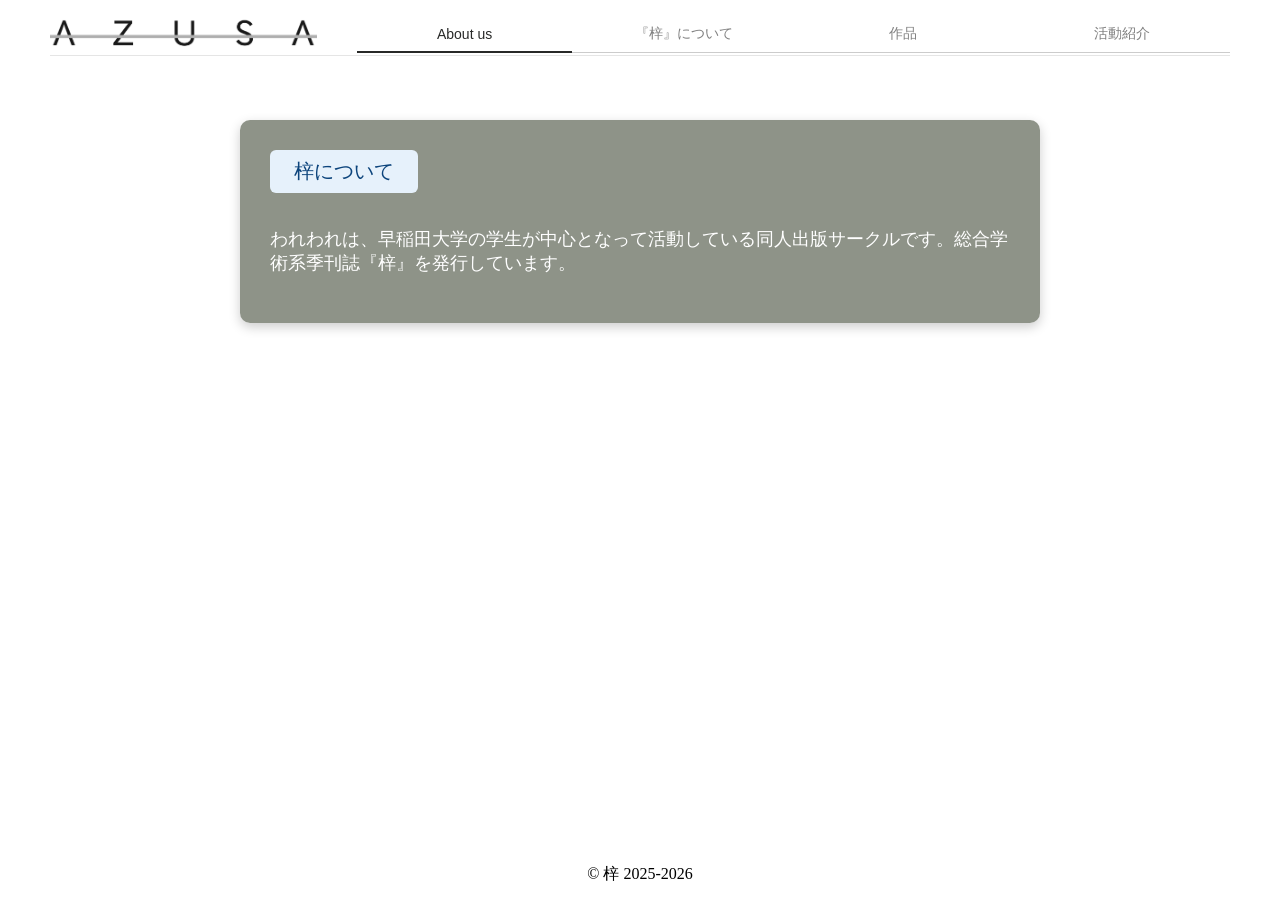
==== index.html @ dfa5ceeb "Update index.html" ====
<head>
  <meta charset="utf-8">
  <meta name="viewport" content="width=device-width">
  <link href="styles/style.css" rel="stylesheet" />
  <title>梓｜Azusa</title>
  <style>
.background {
position: fixed;
top: 0; left: 0;
width: 100%;
height: 100%;
background: url('background.jpg') no-repeat center / cover;
z-index: -1;
}
</style>
</head>
<body>
  <div class="background"></div>

<header id="header">
  <div class="header-top">
    <h1>
      <a href="index.html"><img src="icon.png" alt="梓ロゴ"></a>
    </h1>
    <!-- PC用タブ（スマホでは非表示） -->
    <nav class="tabs" id="tabs-pc">
      <button class="tab-btn active" onclick="switchTab(0)">About us</button>
      <button class="tab-btn" onclick="switchTab(1)">『梓』について</button>
      <button class="tab-btn" onclick="switchTab(2)">作品</button>
      <button class="tab-btn" onclick="switchTab(3)">活動紹介</button>
    </nav>
    <!-- ハンバーガーボタン（スマホのみ表示） -->
    <button class="burger" id="burger" onclick="toggleNav()" aria-label="メニュー">
      <span></span><span></span><span></span>
    </button>
  </div>
  <!-- スマホ用ドロップダウンタブ -->
  <nav class="tabs-mobile" id="tabs-mobile">
    <button class="tab-btn active" onclick="switchTab(0); closeNav()">About us</button>
    <button class="tab-btn" onclick="switchTab(1); closeNav()">『梓』について</button>
    <button class="tab-btn" onclick="switchTab(2); closeNav()">作品</button>
    <button class="tab-btn" onclick="switchTab(3); closeNav()">活動紹介</button>
  </nav>
</header>

  <main class="content-box">
    <div class="tab-panel active" id="tab0">
      <h2>梓について</h2>
      <p>われわれは、早稲田大学の学生が中心となって活動している同人出版サークルです。総合学術系季刊誌『梓』を発行しています。</p>
    </div>
    <div class="tab-panel" id="tab1">
      <h2>『梓』について</h2>
      <p>『梓』は総合学術系雑誌であり、「ノージャンル」で「特定の領域にとらわれない」ことをモットーに活動しています。学術系文章やエッセイ、小説などを掲載しています。また今後は取材のコーナーも設ける予定です。2026年2月に創刊号となる『梓 2026 winter』を発行し、「文学フリマ広島8」で販売しました。また2026年5月には「文学フリマ東京42」で『梓 2026 spring』を販売する予定です。</p>
    </div>
    <div class="tab-panel" id="tab2">
      <h2>作品</h2>
      <ul>
        <li><a href="2026winter.html">『梓 2026 winter』</a></li>
        <li><a href="2026spring.html">『梓 2026 spring』</a></li>
      </ul>
    </div>
    <div class="tab-panel" id="tab3">
      <h2>活動紹介</h2>
      <ul>
        <li><a href="https://bunfree.net/event/hiroshima08/">文学フリマ広島8</a>に出店しました</li>
        <li><a href="https://bunfree.net/event/tokyo42/">文学フリマ東京42</a>に出店しました</li>
      </ul>
    </div>
  </main>

  <footer id="footer">
    © 梓 2025-2026
  </footer>

  <script>
function switchTab(i) {
  // PC・スマホ両方のタブボタンを同期
  document.querySelectorAll('.tab-btn').forEach((b, j) => b.classList.toggle('active', i === j));
  document.querySelectorAll('.tab-panel').forEach((p, j) => p.classList.toggle('active', i === j));
}

function toggleNav() {
  document.getElementById('burger').classList.toggle('open');
  document.getElementById('tabs-mobile').classList.toggle('open');
}

function closeNav() {
  document.getElementById('burger').classList.remove('open');
  document.getElementById('tabs-mobile').classList.remove('open');
}
  </script>
</body>
</html>
---- styles/style.css ----
/* ===== リセット・基本 ===== */
*, *::before, *::after {
  box-sizing: border-box;
}
html {
  scroll-padding-top: 100px;
}
body {
  margin: 0;
  padding-top: 100px;
  padding-bottom: 60px;
}
/* ===== 背景 ===== */
.background {
  position: fixed;
  top: 0;
  left: 0;
  width: 100%;
  height: 100%;
  background: url('../background.jpg') no-repeat center / cover;
  z-index: -1;
}
/* ===== ヘッダー ===== */
header {
  width: 100%;
  background: #ffffff;
  color: #282928;
  padding: 15px 50px;
  position: fixed;
  top: 0;
  left: 0;
  z-index: 10;
}
.header-top {
  display: flex;
  align-items: center;
  justify-content: space-between;
  width: 100%;
}
header h1 {
  margin: 0;
}
header h1 img {
  display: block;
  height: 40px;
  width: auto;
  opacity: 0.9;
}
/* ===== タブ ===== */
.tabs {
  display: flex;
  flex: 1;
  gap: 4px;
  margin-left: 40px;
  border-bottom: 1.5px solid rgba(0, 0, 0, 0.2);
}
.tab-btn {
  flex: 1;
  text-align: center;
  background: none;
  border: none;
  border-bottom: 2.5px solid transparent;
  margin-bottom: -1.5px;
  padding: 8px 16px;
  font-size: 14px;
  color: rgba(0, 0, 0, 0.5);
  cursor: pointer;
  transition: color 0.2s;
}
.tab-btn.active {
  color: #282928;
  border-bottom-color: #282928;
  font-weight: 500;
}
.tab-btn:hover {
  color: rgba(0, 0, 0, 0.8);
}
.tab-panel {
  display: none;
}
.tab-panel.active {
  display: block;
}
/* ===== 見出し ===== */
h2 {
  display: inline-block;
  font-size: 20px;
  font-weight: 500;
  border-radius: 6px;
  padding: 8px 24px;
  background: #E6F1FB;
  color: #0C447C;
  margin: 0 0 16px;
}
/* ===== コンテンツボックス ===== */
.content-box {
  display: block;
  width: min(90%, 800px);
  margin: 20px auto;
  padding: 30px;
  background-color: rgba(123, 129, 116, 0.85);
  border-radius: 10px;
  font-size: 18px;
  color: white;
  box-shadow: 0 4px 12px rgba(0, 0, 0, 0.2);
}
/* ===== ハンバーガーボタン ===== */
.burger {
  display: none;
  flex-direction: column;
  justify-content: space-between;
  width: 28px;
  height: 20px;
  background: none;
  border: none;
  cursor: pointer;
  padding: 0;
}
.burger span {
  display: block;
  width: 100%;
  height: 2px;
  background: #282928;
  transition: all 0.3s;
}
.burger.open span:nth-child(1) {
  transform: translateY(9px) rotate(45deg);
}
.burger.open span:nth-child(2) {
  opacity: 0;
}
.burger.open span:nth-child(3) {
  transform: translateY(-9px) rotate(-45deg);
}
/* ===== スマホ用ドロップダウン ===== */
.tabs-mobile {
  display: flex;
  flex-direction: column;
  width: 100%;
  background: #ffffff;
  border-top: 1px solid rgba(0, 0, 0, 0.1);
  overflow: hidden;
  max-height: 0;
  transition: max-height 0.3s ease;
}
.tabs-mobile.open {
  display: flex;
  max-height: 300px;
}
.tabs-mobile .tab-btn {
  flex: none;
  text-align: left;
  padding: 14px 24px;
  border-bottom: 1px solid rgba(0, 0, 0, 0.05);
  font-size: 15px;
  color: rgba(0, 0, 0, 0.6);
}
.tabs-mobile .tab-btn.active {
  color: #282928;
  border-bottom-color: #282928;
  border-left: 3px solid #282928;
}
/* ===== スマホ時の切り替え ===== */
@media (max-width: 768px) {
  .burger {
    display: flex;
  }
  #tabs-pc {
    display: none;
  }
}
/* ===== フッター ===== */
footer {
  width: 100%;
  background: #ffffff;
  color: #000000;
  text-align: center;
  padding: 15px 0;
  position: fixed;
  bottom: 0;
  left: 0;
  z-index: 10;
}
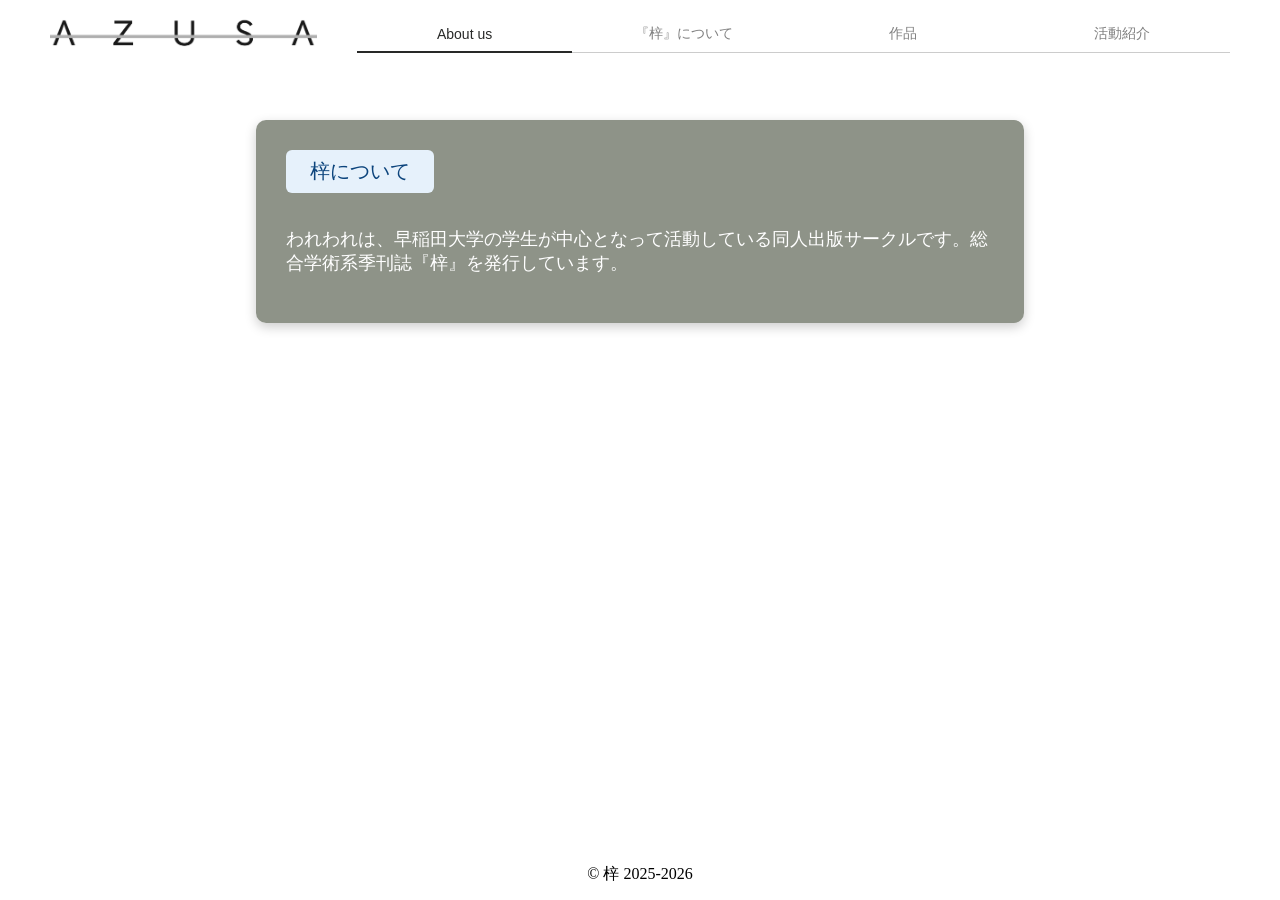
==== commit 3f038565: "Update index.html" ====
--- a/index.html
+++ b/index.html
@@ -4,15 +4,17 @@
   <link href="styles/style.css" rel="stylesheet" />
   <title>梓｜Azusa</title>
   <style>
-.background {
-position: fixed;
-top: 0; left: 0;
-width: 100%;
-height: 100%;
-background: url('background.jpg') no-repeat center / cover;
-z-index: -1;
-}
-</style>
+  <style>
+    .background {
+      position: fixed;
+      top: 0;
+      left: 0;
+      width: 100%;
+      height: 100%;
+      background: url('background.jpg') no-repeat center / cover;
+      z-index: -1;
+    }
+  </style>
 </head>
 <body>
   <div class="background"></div>
--- a/styles/style.css
+++ b/styles/style.css
@@ -95,7 +95,7 @@
 /* ===== コンテンツボックス ===== */
 .content-box {
   display: block;
-  width: min(90%, 800px);
+  width: 60%;
   margin: 20px auto;
   padding: 30px;
   background-color: rgba(123, 129, 116, 0.85);
@@ -134,7 +134,7 @@
 }
 /* ===== スマホ用ドロップダウン ===== */
 .tabs-mobile {
-  display: flex;
+  display: none;
   flex-direction: column;
   width: 100%;
   background: #ffffff;
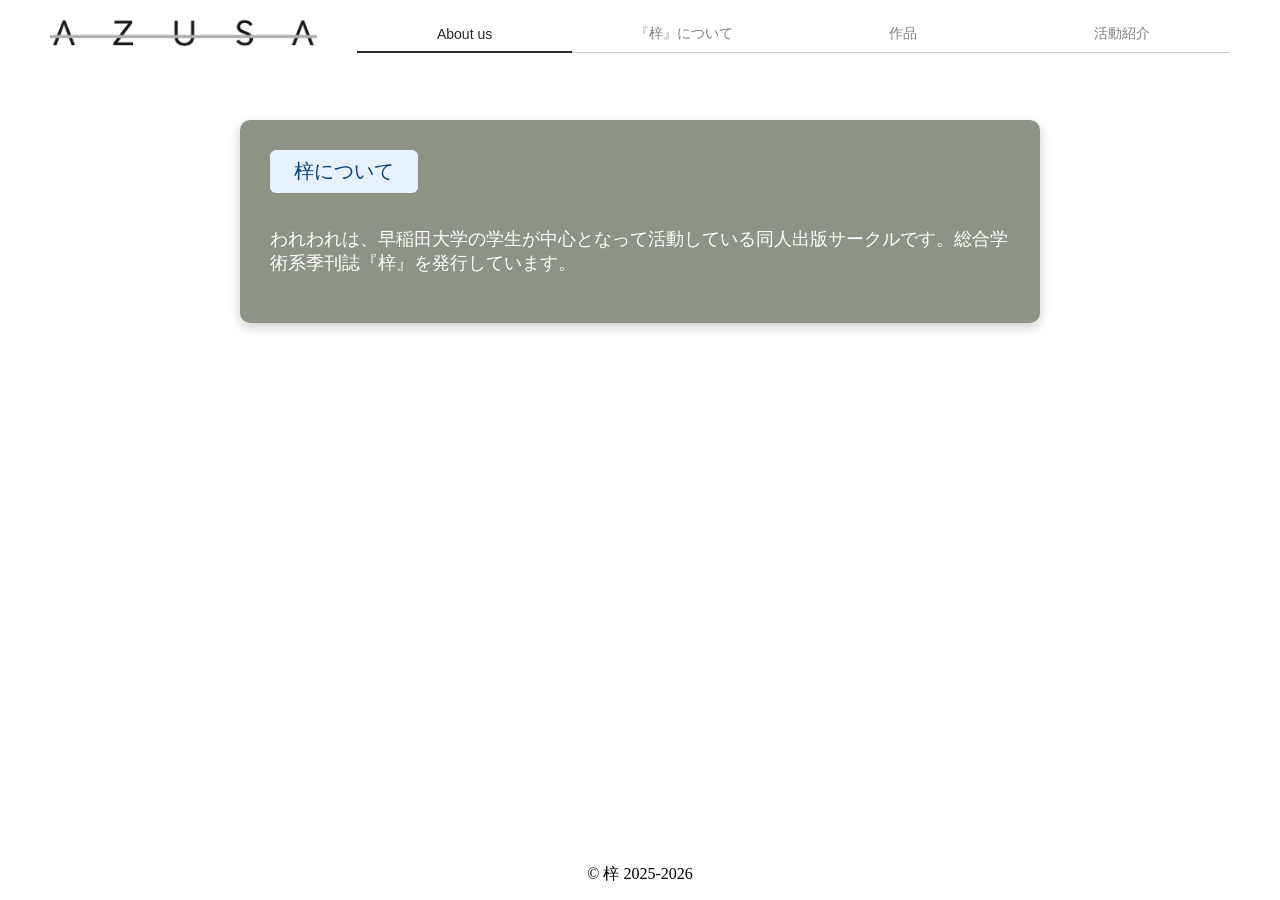
==== commit 252c83a5: "Update index.html" ====
--- a/index.html
+++ b/index.html
@@ -1,16 +1,15 @@
+<!DOCTYPE html>
+<html lang="ja">
 <head>
   <meta charset="utf-8">
   <meta name="viewport" content="width=device-width">
   <link href="styles/style.css" rel="stylesheet" />
   <title>梓｜Azusa</title>
   <style>
-  <style>
     .background {
       position: fixed;
-      top: 0;
-      left: 0;
-      width: 100%;
-      height: 100%;
+      top: 0; left: 0;
+      width: 100%; height: 100%;
       background: url('background.jpg') no-repeat center / cover;
       z-index: -1;
     }
@@ -18,33 +17,19 @@
 </head>
 <body>
   <div class="background"></div>
-
-<header id="header">
-  <div class="header-top">
-    <h1>
-      <a href="index.html"><img src="icon.png" alt="梓ロゴ"></a>
-    </h1>
-    <!-- PC用タブ（スマホでは非表示） -->
-    <nav class="tabs" id="tabs-pc">
-      <button class="tab-btn active" onclick="switchTab(0)">About us</button>
-      <button class="tab-btn" onclick="switchTab(1)">『梓』について</button>
-      <button class="tab-btn" onclick="switchTab(2)">作品</button>
-      <button class="tab-btn" onclick="switchTab(3)">活動紹介</button>
-    </nav>
-    <!-- ハンバーガーボタン（スマホのみ表示） -->
-    <button class="burger" id="burger" onclick="toggleNav()" aria-label="メニュー">
-      <span></span><span></span><span></span>
-    </button>
-  </div>
-  <!-- スマホ用ドロップダウンタブ -->
-  <nav class="tabs-mobile" id="tabs-mobile">
-    <button class="tab-btn active" onclick="switchTab(0); closeNav()">About us</button>
-    <button class="tab-btn" onclick="switchTab(1); closeNav()">『梓』について</button>
-    <button class="tab-btn" onclick="switchTab(2); closeNav()">作品</button>
-    <button class="tab-btn" onclick="switchTab(3); closeNav()">活動紹介</button>
-  </nav>
-</header>
-
+  <header id="header">
+    <div class="header-top">
+      <h1>
+        <a href="index.html"><img src="icon.png" alt="梓ロゴ"></a>
+      </h1>
+      <nav class="tabs">
+        <button class="tab-btn active" onclick="switchTab(0)">About us</button>
+        <button class="tab-btn" onclick="switchTab(1)">『梓』について</button>
+        <button class="tab-btn" onclick="switchTab(2)">作品</button>
+        <button class="tab-btn" onclick="switchTab(3)">活動紹介</button>
+      </nav>
+    </div>
+  </header>
   <main class="content-box">
     <div class="tab-panel active" id="tab0">
       <h2>梓について</h2>
@@ -69,27 +54,14 @@
       </ul>
     </div>
   </main>
-
   <footer id="footer">
     © 梓 2025-2026
   </footer>
-
   <script>
-function switchTab(i) {
-  // PC・スマホ両方のタブボタンを同期
-  document.querySelectorAll('.tab-btn').forEach((b, j) => b.classList.toggle('active', i === j));
-  document.querySelectorAll('.tab-panel').forEach((p, j) => p.classList.toggle('active', i === j));
-}
-
-function toggleNav() {
-  document.getElementById('burger').classList.toggle('open');
-  document.getElementById('tabs-mobile').classList.toggle('open');
-}
-
-function closeNav() {
-  document.getElementById('burger').classList.remove('open');
-  document.getElementById('tabs-mobile').classList.remove('open');
-}
+    function switchTab(i) {
+      document.querySelectorAll('.tab-btn').forEach((b, j) => b.classList.toggle('active', i === j));
+      document.querySelectorAll('.tab-panel').forEach((p, j) => p.classList.toggle('active', i === j));
+    }
   </script>
 </body>
 </html>
--- a/styles/style.css
+++ b/styles/style.css
@@ -1,183 +1,90 @@
-/* ===== リセット・基本 ===== */
-*, *::before, *::after {
-  box-sizing: border-box;
-}
-html {
-  scroll-padding-top: 100px;
-}
-body {
-  margin: 0;
-  padding-top: 100px;
-  padding-bottom: 60px;
-}
-/* ===== 背景 ===== */
+*, *::before, *::after { box-sizing: border-box; }
+html { scroll-padding-top: 100px; }
+body { margin: 0; padding-top: 100px; padding-bottom: 60px; }
+
 .background {
-  position: fixed;
-  top: 0;
-  left: 0;
-  width: 100%;
-  height: 100%;
+  position: fixed; top: 0; left: 0;
+  width: 100%; height: 100%;
   background: url('../background.jpg') no-repeat center / cover;
   z-index: -1;
 }
-/* ===== ヘッダー ===== */
+
 header {
-  width: 100%;
-  background: #ffffff;
-  color: #282928;
-  padding: 15px 50px;
-  position: fixed;
-  top: 0;
-  left: 0;
-  z-index: 10;
+  width: 100%; background: #ffffff; color: #282928;
+  padding: 15px 50px; position: fixed; top: 0; left: 0; z-index: 10;
 }
 .header-top {
-  display: flex;
-  align-items: center;
-  justify-content: space-between;
-  width: 100%;
+  display: flex; align-items: center;
+  justify-content: space-between; width: 100%;
 }
-header h1 {
-  margin: 0;
-}
-header h1 img {
-  display: block;
-  height: 40px;
-  width: auto;
-  opacity: 0.9;
-}
-/* ===== タブ ===== */
+header h1 { margin: 0; }
+header h1 img { display: block; height: 40px; width: auto; opacity: 0.9; }
+
 .tabs {
-  display: flex;
-  flex: 1;
-  gap: 4px;
+  display: flex; flex: 1; gap: 4px;
   margin-left: 40px;
-  border-bottom: 1.5px solid rgba(0, 0, 0, 0.2);
+  border-bottom: 1.5px solid rgba(0,0,0,0.2);
 }
 .tab-btn {
-  flex: 1;
-  text-align: center;
-  background: none;
-  border: none;
-  border-bottom: 2.5px solid transparent;
-  margin-bottom: -1.5px;
-  padding: 8px 16px;
-  font-size: 14px;
-  color: rgba(0, 0, 0, 0.5);
-  cursor: pointer;
-  transition: color 0.2s;
+  flex: 1; text-align: center; background: none; border: none;
+  border-bottom: 2.5px solid transparent; margin-bottom: -1.5px;
+  padding: 8px 16px; font-size: 14px; color: rgba(0,0,0,0.5);
+  cursor: pointer; transition: color 0.2s;
 }
-.tab-btn.active {
-  color: #282928;
-  border-bottom-color: #282928;
-  font-weight: 500;
+.tab-btn.active { color: #282928; border-bottom-color: #282928; font-weight: 500; }
+.tab-btn:hover { color: rgba(0,0,0,0.8); }
+.tab-panel { display: none; }
+.tab-panel.active { display: block; }
+
+h2 {
+  display: inline-block; font-size: 20px; font-weight: 500;
+  border-radius: 6px; padding: 8px 24px;
+  background: #E6F1FB; color: #0C447C; margin: 0 0 16px;
 }
-.tab-btn:hover {
-  color: rgba(0, 0, 0, 0.8);
-}
-.tab-panel {
-  display: none;
-}
-.tab-panel.active {
-  display: block;
-}
-/* ===== 見出し ===== */
-h2 {
-  display: inline-block;
-  font-size: 20px;
-  font-weight: 500;
-  border-radius: 6px;
-  padding: 8px 24px;
-  background: #E6F1FB;
-  color: #0C447C;
-  margin: 0 0 16px;
-}
-/* ===== コンテンツボックス ===== */
-.content-box {
-  display: block;
-  width: 60%;
-  margin: 20px auto;
-  padding: 30px;
-  background-color: rgba(123, 129, 116, 0.85);
-  border-radius: 10px;
-  font-size: 18px;
-  color: white;
-  box-shadow: 0 4px 12px rgba(0, 0, 0, 0.2);
-}
-/* ===== ハンバーガーボタン ===== */
+
 .burger {
-  display: none;
-  flex-direction: column;
-  justify-content: space-between;
-  width: 28px;
-  height: 20px;
-  background: none;
-  border: none;
-  cursor: pointer;
-  padding: 0;
+  display: none; flex-direction: column; justify-content: space-between;
+  width: 28px; height: 20px; background: none; border: none;
+  cursor: pointer; padding: 0;
 }
 .burger span {
-  display: block;
-  width: 100%;
-  height: 2px;
-  background: #282928;
-  transition: all 0.3s;
+  display: block; width: 100%; height: 2px;
+  background: #282928; transition: all 0.3s;
 }
-.burger.open span:nth-child(1) {
-  transform: translateY(9px) rotate(45deg);
-}
-.burger.open span:nth-child(2) {
-  opacity: 0;
-}
-.burger.open span:nth-child(3) {
-  transform: translateY(-9px) rotate(-45deg);
-}
-/* ===== スマホ用ドロップダウン ===== */
+
 .tabs-mobile {
-  display: none;
-  flex-direction: column;
-  width: 100%;
-  background: #ffffff;
-  border-top: 1px solid rgba(0, 0, 0, 0.1);
-  overflow: hidden;
-  max-height: 0;
-  transition: max-height 0.3s ease;
-}
-.tabs-mobile.open {
-  display: flex;
-  max-height: 300px;
+  display: none; flex-direction: column; width: 100%;
+  background: #ffffff; border-top: 1px solid rgba(0,0,0,0.1);
+  overflow: hidden; max-height: 0; transition: max-height 0.3s ease;
 }
 .tabs-mobile .tab-btn {
-  flex: none;
-  text-align: left;
-  padding: 14px 24px;
-  border-bottom: 1px solid rgba(0, 0, 0, 0.05);
-  font-size: 15px;
-  color: rgba(0, 0, 0, 0.6);
+  flex: none; text-align: left; padding: 14px 24px;
+  border-bottom: 1px solid rgba(0,0,0,0.05);
+  font-size: 15px; color: rgba(0,0,0,0.6);
 }
 .tabs-mobile .tab-btn.active {
-  color: #282928;
-  border-bottom-color: #282928;
+  color: #282928; border-bottom-color: #282928;
   border-left: 3px solid #282928;
 }
-/* ===== スマホ時の切り替え ===== */
+
 @media (max-width: 768px) {
-  .burger {
-    display: flex;
-  }
-  #tabs-pc {
-    display: none;
+  .burger { display: flex; }
+  #tabs-pc { display: none; }
+  .content-box {
+    width: 95%;
+    padding: 20px;
+    font-size: 16px;
   }
 }
-/* ===== フッター ===== */
+
+.content-box {
+  display: block; width: min(90%, 800px); margin: 20px auto; padding: 30px;
+  background-color: rgba(123,129,116,0.85); border-radius: 10px;
+  font-size: 18px; color: white; box-shadow: 0 4px 12px rgba(0,0,0,0.2);
+}
+
 footer {
-  width: 100%;
-  background: #ffffff;
-  color: #000000;
-  text-align: center;
-  padding: 15px 0;
-  position: fixed;
-  bottom: 0;
-  left: 0;
-  z-index: 10;
+  width: 100%; background: #ffffff; color: #000000;
+  text-align: center; padding: 15px 0;
+  position: fixed; bottom: 0; left: 0; z-index: 10;
 }
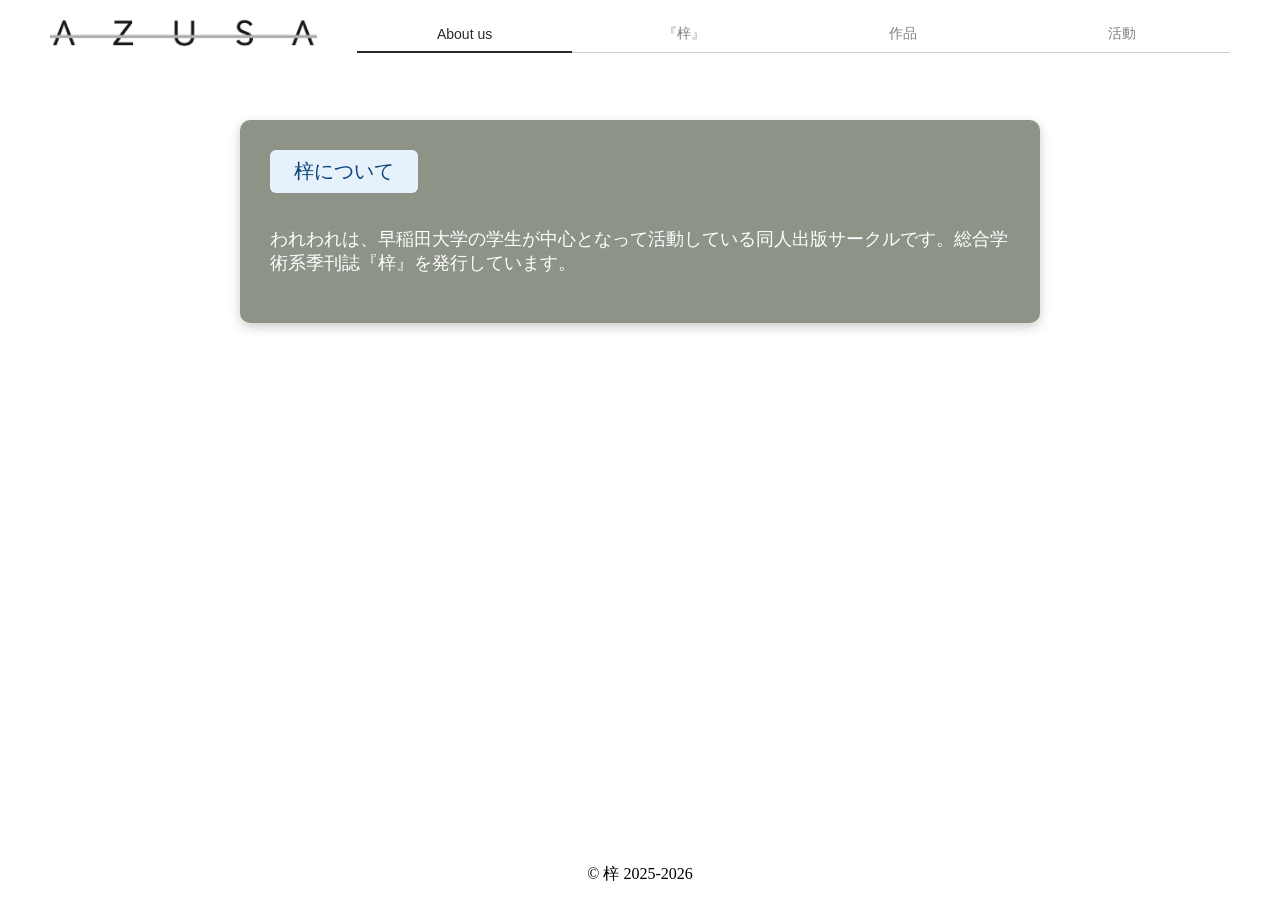
==== commit 1223eed4: "Update button labels in index.html" ====
--- a/index.html
+++ b/index.html
@@ -24,9 +24,9 @@
       </h1>
       <nav class="tabs">
         <button class="tab-btn active" onclick="switchTab(0)">About us</button>
-        <button class="tab-btn" onclick="switchTab(1)">『梓』について</button>
+        <button class="tab-btn" onclick="switchTab(1)">『梓』</button>
         <button class="tab-btn" onclick="switchTab(2)">作品</button>
-        <button class="tab-btn" onclick="switchTab(3)">活動紹介</button>
+        <button class="tab-btn" onclick="switchTab(3)">活動</button>
       </nav>
     </div>
   </header>
--- a/styles/style.css
+++ b/styles/style.css
@@ -8,7 +8,6 @@
   background: url('../background.jpg') no-repeat center / cover;
   z-index: -1;
 }
-
 header {
   width: 100%; background: #ffffff; color: #282928;
   padding: 15px 50px; position: fixed; top: 0; left: 0; z-index: 10;
@@ -19,7 +18,6 @@
 }
 header h1 { margin: 0; }
 header h1 img { display: block; height: 40px; width: auto; opacity: 0.9; }
-
 .tabs {
   display: flex; flex: 1; gap: 4px;
   margin-left: 40px;
@@ -35,56 +33,36 @@
 .tab-btn:hover { color: rgba(0,0,0,0.8); }
 .tab-panel { display: none; }
 .tab-panel.active { display: block; }
-
 h2 {
   display: inline-block; font-size: 20px; font-weight: 500;
   border-radius: 6px; padding: 8px 24px;
   background: #E6F1FB; color: #0C447C; margin: 0 0 16px;
 }
-
-.burger {
-  display: none; flex-direction: column; justify-content: space-between;
-  width: 28px; height: 20px; background: none; border: none;
-  cursor: pointer; padding: 0;
+.content-box {
+  display: block; width: min(90%, 800px); margin: 20px auto; padding: 30px;
+  background-color: rgba(123,129,116,0.85); border-radius: 10px;
+  font-size: 18px; color: white; box-shadow: 0 4px 12px rgba(0,0,0,0.2);
 }
-.burger span {
-  display: block; width: 100%; height: 2px;
-  background: #282928; transition: all 0.3s;
+footer {
+  width: 100%; background: #ffffff; color: #000000;
+  text-align: center; padding: 15px 0;
+  position: fixed; bottom: 0; left: 0; z-index: 10;
 }
 
-.tabs-mobile {
-  display: none; flex-direction: column; width: 100%;
-  background: #ffffff; border-top: 1px solid rgba(0,0,0,0.1);
-  overflow: hidden; max-height: 0; transition: max-height 0.3s ease;
-}
-.tabs-mobile .tab-btn {
-  flex: none; text-align: left; padding: 14px 24px;
-  border-bottom: 1px solid rgba(0,0,0,0.05);
-  font-size: 15px; color: rgba(0,0,0,0.6);
-}
-.tabs-mobile .tab-btn.active {
-  color: #282928; border-bottom-color: #282928;
-  border-left: 3px solid #282928;
-}
-
+/* ===== スマホ ===== */
 @media (max-width: 768px) {
-  .burger { display: flex; }
-  #tabs-pc { display: none; }
+  .header-top {
+    flex-direction: column;
+    align-items: flex-start;
+  }
+  .tabs {
+    margin-left: 0;
+    margin-top: 8px;
+    width: 100%;
+  }
   .content-box {
     width: 95%;
     padding: 20px;
     font-size: 16px;
   }
 }
-
-.content-box {
-  display: block; width: min(90%, 800px); margin: 20px auto; padding: 30px;
-  background-color: rgba(123,129,116,0.85); border-radius: 10px;
-  font-size: 18px; color: white; box-shadow: 0 4px 12px rgba(0,0,0,0.2);
-}
-
-footer {
-  width: 100%; background: #ffffff; color: #000000;
-  text-align: center; padding: 15px 0;
-  position: fixed; bottom: 0; left: 0; z-index: 10;
-}
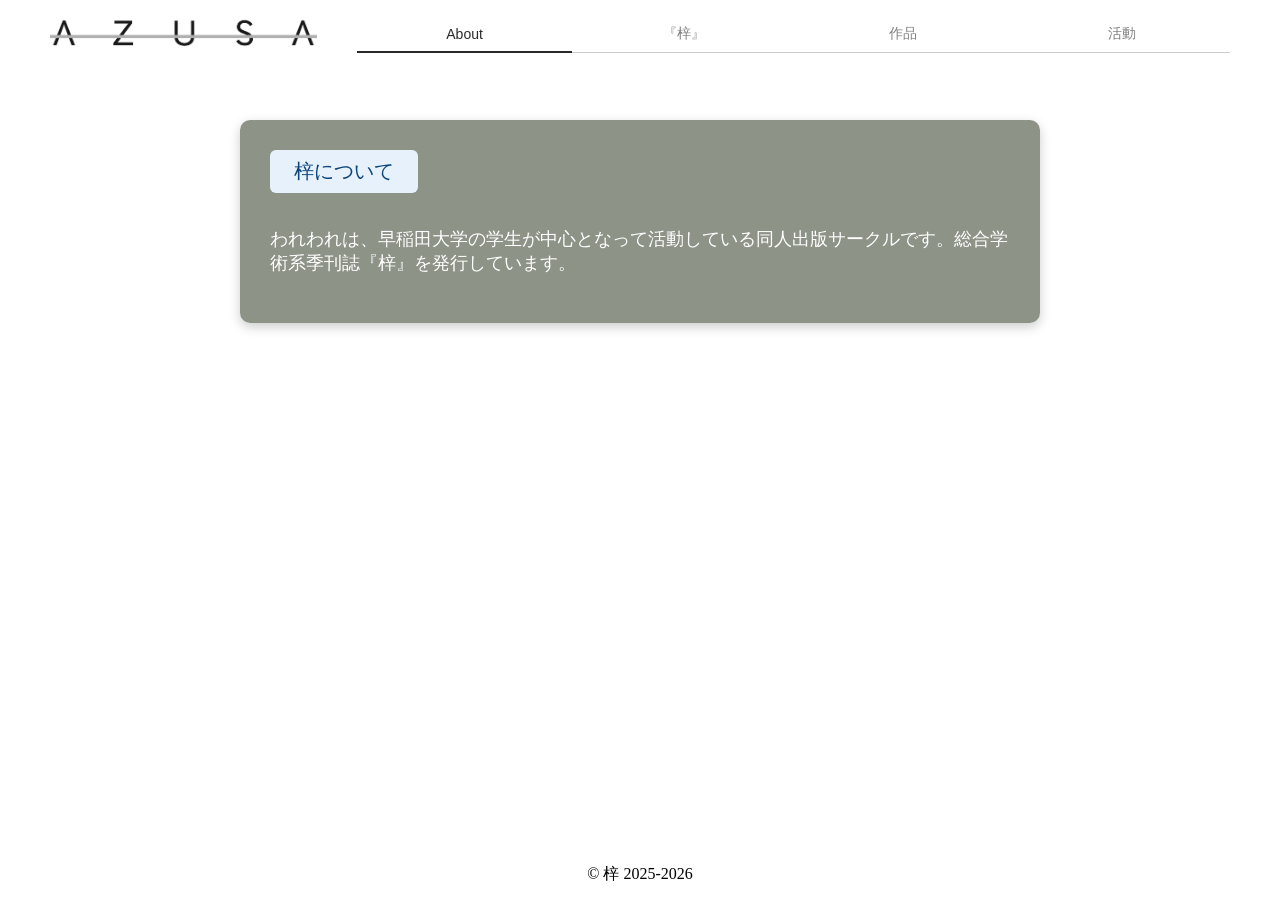
==== commit 7bfd6033: "Update index.html" ====
--- a/index.html
+++ b/index.html
@@ -23,7 +23,7 @@
         <a href="index.html"><img src="icon.png" alt="梓ロゴ"></a>
       </h1>
       <nav class="tabs">
-        <button class="tab-btn active" onclick="switchTab(0)">About us</button>
+        <button class="tab-btn active" onclick="switchTab(0)">About</button>
         <button class="tab-btn" onclick="switchTab(1)">『梓』</button>
         <button class="tab-btn" onclick="switchTab(2)">作品</button>
         <button class="tab-btn" onclick="switchTab(3)">活動</button>
--- a/styles/style.css
+++ b/styles/style.css
@@ -53,7 +53,7 @@
 @media (max-width: 768px) {
   .header-top {
     flex-direction: column;
-    align-items: flex-start;
+    align-items: center;
   }
   .tabs {
     margin-left: 0;
@@ -65,4 +65,7 @@
     padding: 20px;
     font-size: 16px;
   }
+  body {
+    padding-top: 160px;
+  }
 }
